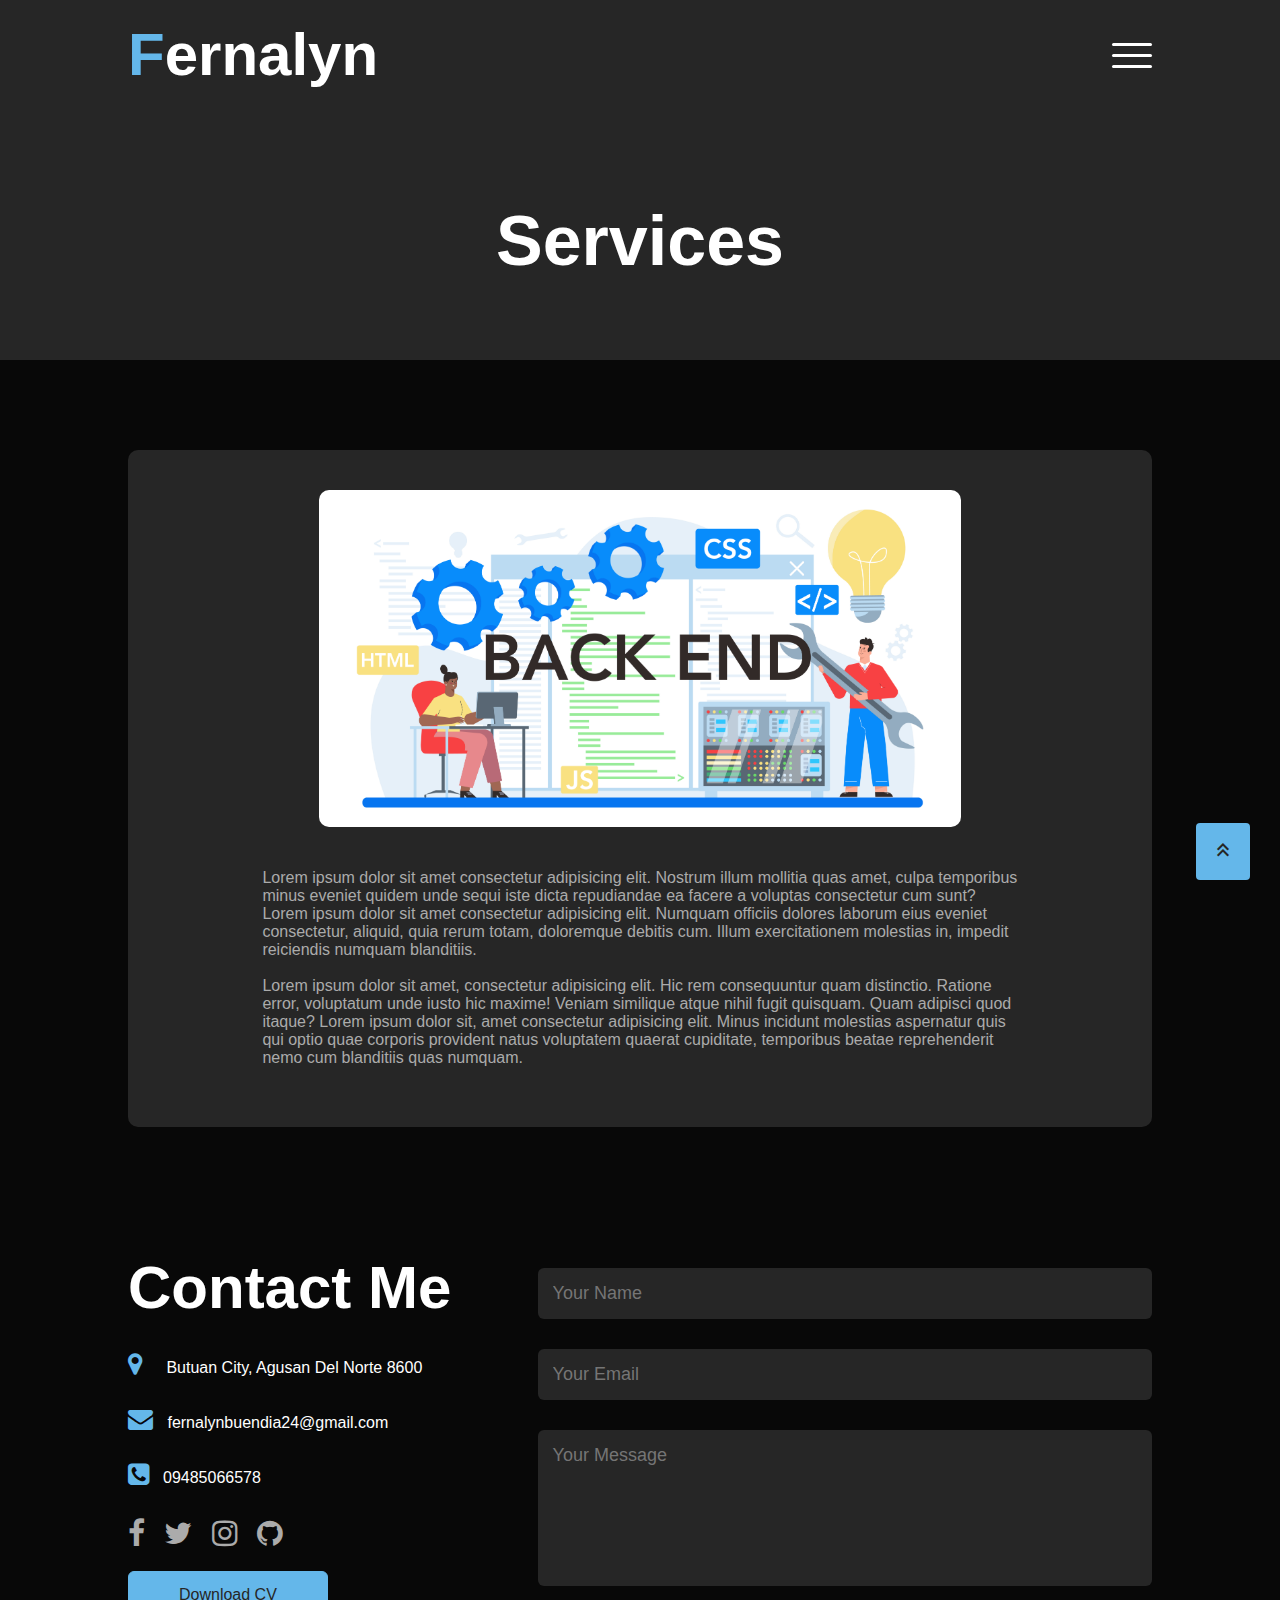
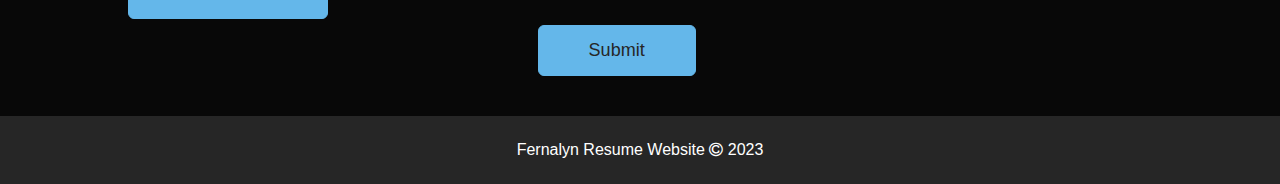
==== backend.html @ 56ea5f72 "Add files via upload" ====
<!DOCTYPE html>
<html>
<head>
	<meta charset="utf-8">
	<meta name="viewport" content="width=device-width, initial-scale=1">
	<title>Fernalyn Resume</title>
	<link rel="stylesheet" type="text/css" href="style.css">
	<link rel="stylesheet" href="servicestyle.css">
	<link rel="stylesheet" href="path/to/font-awesome/css/font-awesome.min.css">
	<link rel="stylesheet" href="https://cdnjs.cloudflare.com/ajax/libs/font-awesome/4.7.0/css/font-awesome.min.css">
	<link rel="stylesheet" href="https://fonts.googleapis.com/icon?family=Material+Icons">
	<link rel="stylesheet" href="https://fonts.googleapis.com/css2?family=Material+Symbols+Outlined:opsz,wght,FILL,GRAD@48,700,1,200" />
	<link rel="stylesheet" href="https://fonts.googleapis.com/css2?family=Material+Symbols+Outlined:opsz,wght,FILL,GRAD@20..48,100..700,0..1,-50..200" />
	
</head>
<body>
	<!-- header -->
	<div class="service-header" id="service-header">
		<div class="container">
			<div class="sidebar-icon">
				<div class="bar1"></div>
				<div class="bar2"></div>
				<div class="bar3"></div>
			</div><!-- end sidebar-icon -->

			<div class="logo">
				<h1><span>F</span>ernalyn</h1>
			</div><!-- end logo -->
			
			<div class="sidebar">
				<nav>	
					<ul class="breadcrumb">
						<li><a href="index.html#header">Home</a></li>	
						<li><a href="backend.html">Back End Developer</a></li>
					</ul>
				</nav><!-- end nav -->
				
				<div class="social-icons social-navbar">
					<a href="https://facebook.com/fernalynmaebuendia24/"><i class="fa fa-facebook" aria-hidden="true"></i></a>
					<a href="https://twitter.com/BuendiaFernalyn"><i class="fa fa-twitter" aria-hidden="true"></i></a>
					<a href="https://instagram.com/fernalynmaebuendia/"><i class="fa fa-instagram" aria-hidden="true"></i></a>
					<a href="https://github.com/fernalynmaebuendia/"><i class="fa fa-github" aria-hidden="true"></i></a>
				</div><!-- end sidebar social icons -->
			</div><!-- end sidebar -->  
		</div><!-- end container -->

		<div class="service-header-text">
            <h1>Services</h2>
		</div><!-- end header-text -->
	</div><!-- end header -->

	<div class="frontend-service-content">
		<div class="container">
			<div class="frontend-service-list">
				<img src="images/backend_text_1.jpg" alt=""><br><br>
				<p>Lorem ipsum dolor sit amet consectetur adipisicing elit. Nostrum illum mollitia quas amet, culpa temporibus minus eveniet quidem unde sequi iste dicta repudiandae ea facere a voluptas consectetur cum sunt? Lorem ipsum dolor sit amet consectetur adipisicing elit. Numquam officiis dolores laborum eius eveniet consectetur, aliquid, quia rerum totam, doloremque debitis cum. Illum exercitationem molestias in, impedit reiciendis numquam blanditiis. 
				<br><br>
				Lorem ipsum dolor sit amet, consectetur adipisicing elit. Hic rem consequuntur quam distinctio. Ratione error, voluptatum unde iusto hic maxime! Veniam similique atque nihil fugit quisquam. Quam adipisci quod itaque? Lorem ipsum dolor sit, amet consectetur adipisicing elit. Minus incidunt molestias aspernatur quis qui optio quae corporis provident natus voluptatem quaerat cupiditate, temporibus beatae reprehenderit nemo cum blanditiis quas numquam.</p>
			</div><!-- end frontend-service-list --> <br><br>
		</div><!-- end container -->
	</div><!-- end frontend-service-content -->

	<!-- contact -->
	<div id="contact">
		<div class="container">
			<div class="row">
				<div class="contact-col-1">
					<h1 class="sub-title">Contact Me</h1>
					<p><i class="fa fa-map-marker" style="margin-right: 20px;" aria-hidden="true"></i> Butuan City, Agusan Del Norte 8600</p>
					<p><i class="fa fa-envelope" style="margin-right: 10px;" aria-hidden="true"></i> fernalynbuendia24@gmail.com</p>
					<p><i class="fa fa-phone-square" style="margin-right: 14px;" aria-hidden="true"></i>09485066578</p>
					<div class="social-icons">
						<a href="https://www.facebook.com/fernalynmaebuendia24/"><i class="fa fa-facebook" aria-hidden="true"></i></a>
						<a href="https://twitter.com/BuendiaFernalyn"><i class="fa fa-twitter" aria-hidden="true"></i></a>
						<a href="https://www.instagram.com/fernalynmaebuendia/"><i class="fa fa-instagram" aria-hidden="true"></i></a>
						<a href="https://github.com/fernalynmaebuendia/"><i class="fa fa-github" aria-hidden="true"></i></a>
					</div>
					<a href="images/Fernalyn Mae Buendia - B (1).pdf" download class="btn btn2">Download CV</a>
				</div><!-- end contact-col-1 -->

				<div class="contact-col-2">
					<form name="submit-to-google-sheet">
						<input type="text" name="Name" placeholder="Your Name" required>
						<input type="text" name="Email" placeholder="Your Email" required>
						<textarea name="Message" rows="6" placeholder="Your Message" required></textarea>
						<button type="submit" class="btn btn2">Submit</button>
					</form>
					<span id="msg"></span> <!-- msg alert -->
				</div><!-- end contact-col-2 -->
			</div><!-- end row -->
		</div><!-- end container -->

		<!-- footer -->
		<footer class="footer">
			<p>Fernalyn Resume Website <i class="fa fa-copyright" aria-hidden="true"></i> 2023</p>
		</footer><!-- end footer -->
	</div><!-- end contact -->

	<!-- top-arbutton -->
	<div id="arrow-up-button">
		<button onclick="topFunction()" class="top-button"><span class="material-symbols-outlined">keyboard_double_arrow_up</span></button>
	</div><!-- end top-button -->

	<script src="myscript.js"></script>
	<script src="submitform.js"></script>
</body>
</html>
---- style.css ----
:root {
	--main-color: #64b7ea;
	--second-color: rgb(61, 118, 153);
	--third-color: #4280A6;
	--fourth-color: #244559;
}

* {
	margin: 0;
	padding: 0;
	box-sizing: border-box;
	font-family: 'Poppins', sans-serif;
}

html {
	scroll-behavior: smooth;
}

body {
	background: #080808;
	color: #fff;
}

ul {
    list-style-type: none;
	text-decoration: none;
}

.top-button {
	position: fixed;
	bottom: 20px;
	right: 30px;
	z-index: 99;
	font-size: 15px;
	border: none;
	outline: none;
	background-color: var(--main-color);
	color: #262626;
	cursor: pointer;
	padding: 15px;
	border-radius: 4px;
	transition: 0.5s;
}

.top-button:hover {
	color: #262626;
	background-color: #ababab;
}

/* header */
#header {
	width: 100%;
	height: 100vh;
	background-image: linear-gradient(rgba(0, 0, 0, 0.5), rgba(0, 0, 0, 0.5)), url(images/girlwithlaptop.jpg);
	background-repeat: no-repeat;
	background-size: cover;
	background-position: center;
}

#header .container {
	display: flex;
	padding: 10px 10% 0 10%;
}

#header .logo {
	flex-basis: 40%;
}

#header .sidebar {
    display: inline-flex;
    flex-basis: 60%;
    justify-content: flex-end;
}

#header .logo h1 {	
	font-size: 60px;
	margin: 10px 0;
}

#header .logo span {
	color: var(--main-color);
}

.sidebar {
	display: flex;
	align-items: center;
	align-content: center;
	justify-content: space-between;
	flex-wrap: wrap;
}

.social-navbar {
	display: none;
}

nav ul li {
	display: inline-flex;
	list-style: none;
	margin: 10px 30px;
}

nav ul li a {
	color: #fff;
	text-decoration: none;
	font-size: 18px;
	position: relative;
}

nav ul li a::after {
	content: '';
	width: 0;
	height: 3px;
	background: var(--main-color);
	position: absolute;
	left: 0;
	bottom: -6px;
	transition: 0.5s;
}

nav ul li a:hover::after {
	width: 100%;
}

#header .sidebar-icon {
    display: none;
}

.bar1 , .bar2 , .bar3{
    width: 40px;
    height: 3px;
    margin: 8px 0;
    background-color: #fff;
    border-radius: 50px;
    transition: 0.2s;
}

.active .bar1{
    transform: translate(0px , 11px)rotate(45deg);
}

.active .bar2{
    opacity: 0;
}

.active .bar3{
    transform: translate(0px , -11px)rotate(-45deg);
}

.header-text {
	margin-top: 20%;
	padding: 0 10%;
}

.header-text h1 {
	font-size: 70px;
}

.header-text h1 span {
	color: var(--main-color);
}

.header-text h2 {
	font-size: 30px;
	font-weight: 300;
}

.header-text p {
	font-size: 17px;
}

/* about */
#about {
	padding: 80px 0 0 0;
	color: #ababab;
}

#about .container {
	padding: 10px 10% 0 10%;
}

.row {
	display: flex;
	justify-content: space-between;
	flex-wrap: wrap;
}

.about-col-1 {
	flex-basis: 35%;
}

.about-col-1 img {
	width: 100%;
	border-radius: 15px;
}

.about-col-2 {
	flex-basis: 60%;
}

.sub-title {
	font-size: 60px;
	font-weight: 600;
	color: #fff;
}

.tab-titles {
	display: flex;
	margin: 20px 0 40px;
}

.tab-links {
	margin-right: 50px;
	font-size: 18px;
	font-weight: 500;
	cursor: pointer;
	position: relative;
}

.tab-links::after {
	content: '';
	width: 0;
	height: 3px;
	background: var(--main-color);
	position: absolute;
	left: 0;
	bottom: -8px;
	transition: 0.5s;
}

.tab-links.active-link::after {
	width: 50%;
}

.progress {
	display: grid;
	grid-template-columns: repeat(auto-fit, minmax(250px, 1fr));
}

.skill-container {
  width: 100%;
  align-items: center;
}

.skill-container h2 {
	font-size: 17px;
	padding-bottom: 15px;
}

.skill-container .progress-bar {
	background: #dadada;
	display: block;
	width: 100%;
	height: 15px;
	/* border: 1px solid rgba(0, 0, 0, 0.3); */
	border-radius: 10px;
	overflow: hidden;
	/* box-shadow: 0 1px 3px rgba(0, 0, 0, 0.12), 0 1px 2px rgba(0, 0, 0, 0.24); */
	transition: all 0.1s cubic-bezier(.25, .8, .25, 1);
	position: relative;
	overflow: hidden;
}

.skill-container .progress-bar .percentage {
	width: 0;
	height: 100%;
	position: relative;
	background: linear-gradient(135deg, rgb(0, 183, 255)0%, rgb(61, 118, 153)100%);
	transition: all 3s ease-in-out;
	top: 0;
	left: 0;
	display: block;
}

.tab-contents ul li {
	list-style: none;
	margin: 10px 0 29.5px 0px;
}

.tab-contents ul li span {
	color: var(--main-color);
}

.tab-contents {
	display: none;
}

.tab-contents.active-tab {
	display: block;
}

/* .service */
#services {
	padding: 80px 0 0 0;
}

#services .container {
	padding: 10px 10% 0 10%;
}

.service-list {
	display: grid;
	grid-template-columns: repeat(auto-fit, minmax(250px, 1fr));
	grid-gap: 40px;
	margin-top: 50px;
}

.service-list div {
	background: #262626;
	padding: 40px;
	font-weight: 300;
	border-radius: 10px;
	transition: background 0.5s, transform 0.5s;
}

.service-list div i {
	font-size: 70px;
	margin-bottom: 30px;
}

.service-list div h2 {
	font-size: 30px;
	font-weight: 500;
	margin-bottom: 15px;
}

.service-list div p {
	font-size: 14px;
}

.service-list div a {
	text-decoration: none;
	color: #fff;
	font-size: 12px;
	margin-top: 20px;
	display: inline-block;
}

.service-list div:hover {
	background: var(--third-color);
	transform: translateY(-10px);
}

/* portfolio */
#portfolio {
	padding: 80px 0 0 0;
}

#portfolio .container {
	padding: 10px 10% 0 10%;
}

.port-list {
	display: grid;
	grid-template-columns: repeat(auto-fit, minmax(250px, 1fr));
	grid-gap: 40px;
	margin-top: 50px;
}

.port {
	border-radius: 10px;
	position: relative;
	overflow: hidden;
}

.port img {
	width: 100%;
	height: 100%;
	border-radius: 10px;
	display: block;
	transition: transform 0.5s;
}

.layer {
	width: 100%;
	height: 0;
	background: linear-gradient(rgba(0,0,0,0.6), var(--third-color));
	border-radius: 10px;
	position: absolute;
	left: 0;
	bottom: 0;
	overflow: hidden;
	display: flex;
	align-items: center;
	align-content: center;
	justify-content: center;
	flex-direction: column;
	padding: 0 40px;
	text-align: center;
	transition: height 0.5s;
}

.layer h2 {
	font-size: 30px;
	font-weight: bolder;
	margin-bottom: 20px;
}

.layer p {
	font-size: 17px;
}

.layer a {
	margin-top: 30px;
	color: var(--main-color);
	text-decoration: none;
	font-size: 20px;
	line-height: 50px;
	background: #fff;
	width: 50px;
	height: 50px;
	border-radius: 50%;
	text-align: center;
}

.layer a:hover {
	color: #fff;
	background-color: var(--fourth-color);
	border: 1px solid var(--fourth-color);
}

.port:hover img {
	transform: scale(1.1);
}

.port:hover .layer {
	height: 100%;
}

/* portfolio btn */
.btn {
	display: block;
	margin: 50px auto;
	width: fit-content;
	border: 1px solid var(--main-color);
	padding: 14px 50px;
	border-radius: 6px;
	text-decoration: none;
	color: #fff;
	transition: background 0.5s;
}

/* contact btn */
.btn.btn2 {
	display: block;
	margin: 20px auto 60px auto;
	width: fit-content;
	border: 1px solid var(--main-color);
	padding: 14px 50px;
	border-radius: 6px;
	text-decoration: none;
	color: #262626;
	transition: background 0.5s;
}

/* service btn */
.btn.btn3 {
	/* display: block; */
	margin: 50px auto;
	width: fit-content;
	background: #ababab;
	border: 1px solid #ababab;
	padding: 14px 50px;
	border-radius: 6px;
	text-decoration: none;
	color: #262626;
	transition: background 0.5s;
}

.btn:hover {
	color: #262626;
	background-color: #ababab;
	border: 1px solid #ababab;
}

.btn.btn2:hover {
	color: #262626;
	background-color: #ababab;
	border: 1px solid #ababab;
}

.btn.btn3:hover {
	color: #fff;
	background-color: var(--fourth-color);
	border: 1px solid var(--fourth-color);
}

/* hobby */
#hobbies {
	padding: 80px 0 0 0;
	color: #ababab;
}

#hobbies .container {
	padding: 10px 10% 0 10%;
}

#hobbies h2 {
	font-size: 30px;
	padding-bottom: 10px;
}

#hobbies p {
	font-size: 17px;
}

/* first row */
.hobbies-col-1 {
	flex-basis: 60%;
}

.hobbies-col-1 img {
	width: 100%;
	height: auto;
	object-fit: cover;
}

.hobbies-col-1 ul {
	display: grid;	
	grid-template-columns: repeat(auto-fit, minmax(250px, auto));
	grid-auto-flow: dense;
	grid-gap: 8px;
	justify-content: center;
	align-items: start;
	margin: 0 auto;
	padding: 0
}

.hobbies-wrap {
	position: relative;
	margin: 0;
	padding: 50px 50px 50px 0px;
}

.hobbies-col-4 .hobbies-wrap {
	padding-left: 50px;
	padding-right: 0px;
}

.hobbies-wrap ul li {
	position: relative;
}

.hobbies-wrap ul li:nth-child(1) {
	grid-row: span 1;
	grid-template-columns: span 1;
}

.hobbies-wrap ul li:nth-child(2) {
	grid-row: span 1;
	grid-template-columns: span 1;
}

.hobbies-wrap ul li:nth-child(3) {
	grid-row: span 1;
	grid-template-columns: span 1;
}

.hobbies-wrap ul li:nth-child(4) {
	grid-row: span 1;
	grid-template-columns: span 1;
}

.hobbies-wrap ul li:nth-child(5) {
	grid-row: span 1;
	grid-template-columns: span 1;
}

.hobbies-wrap ul li:nth-child(6) {
	grid-row: span 1;
	grid-template-columns: span 1;
}

.hobbies-col-2 {
	flex-basis: 40%;
	padding-top: 50px;
}

/* second row */
.hobbies-col-3 {
	flex-basis: 60%;
}

.hobbies-col-3 img {
	width: 100%;
	height: auto;
	object-fit: cover;
}

.hobbies-col-3 ul {
	display: grid;	
	grid-template-columns: repeat(auto-fit, minmax(250px, auto));
	grid-auto-flow: dense;
	grid-gap: 8px;
	justify-content: center;
	align-items: start;
	margin: 0 auto;
	padding: 0
}

.hobbies-col-4 {
	flex-basis: 40%;
	padding-top: 50px;
}

/* third row */
.hobbies-col-5 {
	flex-basis: 60%;
}

.hobbies-col-5 img {
	width: 100%;
	height: auto;
	object-fit: cover;
}

.hobbies-col-5 ul {
	display: grid;	
	grid-template-columns: repeat(auto-fit, minmax(250px, auto));
	grid-auto-flow: dense;
	grid-gap: 8px;
	justify-content: center;
	align-items: start;
	margin: 0 auto;
	padding: 0
}

.hobbies-col-6 {
	flex-basis: 40%;
	padding-top: 50px;
}

/* contact */
#contact {
	padding-top: 80px
}

#contact .container {
	padding: 10px 10% 0 10%;
}

.contact-col-1 {
	flex-basis: 35%;
}

.contact-col-2 {
	flex-basis: 60%;
}

.contact-col-1 p {
	margin-top: 30px;
}

.contact-col-1 p i {
	color: var(--main-color);
	font-size: 25px;
}

.social-icons {
	margin-top: 30px;
}

.social-icons a {
	text-decoration: none;
	font-size: 30px;
	margin-right: 15px;
	color: #ababab;
	display: inline-block;
	transition: transform 0.5s;
 }

 .social-icons a:hover {
	color: var(--main-color);
	transform: translateY(-5px);
 }

.btn.btn2 {
	display: inline-block;
	background: var(--main-color);
 }

.contact-col-2 {
	width: 100%;
 }

form input, form textarea {
	width: 100%;
	border: 0;
	outline: none;
	background: #262626;
	padding: 15px;
	margin: 15px 0;
	color: #fff;
	font-size: 18px;
	border-radius: 6px;
	resize: none;
 }

form .btn2 {
	padding: 14px 60px;
	font-size: 18px;
	cursor: pointer;
}

#msg {
	color: rgb(91, 153, 91);
	margin-top: -40px;
	display: block;
}

.footer {
	width: 100%;
	text-align: center;
	padding: 25px 0;
	background: #262626;
	font-weight: 300;
	margin-top: 20px;
}

@media only screen and (max-width: 1716px) {
	.hobbies-col-1 ul {
		grid-template-columns: repeat(auto-fit, minmax(200px, auto));
	}
}

@media only screen and (max-width: 1404px) {
	.hobbies-col-1 ul {
		grid-template-columns: repeat(auto-fit, minmax(150px, auto));
	}
}

@media only screen and (max-width: 1600px) {
	.layer {
		padding: 0 25px;
	}
}

@media only screen and (max-width: 1500px) {
	.header-text {
		margin-top: 23%;
	}

	.layer {
		padding: 0 20px;
	}
	
	.layer h2 {
		font-size: 25px;
		font-weight: bolder;
	}
	
	.layer p {
		font-size: 15px;
	}
	
	.layer a {
		font-size: 19px;
	}
}

@media only screen and (max-width: 1400px) {
	.layer a {
		margin-top: 20px;
	}
}

@media only screen and (max-width: 1300px) {
	.header-text {
		margin-top: 27%;
	}

	.layer {
		padding: 0 15px;
	}
	
	.layer p {
		font-size: 14px;
	}

	.layer a {
		font-size: 16px;
		line-height: 40px;
		width: 40px;
		height: 40px;
	}
}

@media only screen and (max-width: 1280px) {
	#header .sidebar-icon {
		display: block;
	}

	#header .sidebar-icon  {
		z-index: 2;
		top: 35px;
		right: 10%;
		width: fit-content;
		height: auto;
		position: absolute;
		border-radius: 4px;
		cursor: pointer;
	}

	#header .sidebar {
		justify-content: flex-start;
	}

	.sidebar {
		display: flex;
		align-content: center;
		flex-wrap: wrap;
		flex-direction: column;
		justify-content: space-between;
		align-items: center;
		text-align: center;
		width: 100%;
		height: 100vh;
		top: 0;
		background: var(--second-color);
		position: fixed;
		text-align: center;
		z-index: 1;
		right: 0;
		opacity: 0;
		right: -100%;
		pointer-events: none;
		transition: 0.3s;
	}

	nav ul {
		padding-top: 100px;
	}

	nav ul li {
		display: block;
		text-align: center;
		margin: 50px 10px;
		display: block;
	}

	nav ul li a {
		font-size: 25px;
	}

	.active_sidebar {
		opacity: 1;
		right: 0px;
		position: fixed;
		pointer-events: fill;
	}

	.social-navbar {
		display: flex;
	}

	.social-navbar a {
		margin: 15px;
	}

	.social-navbar a:hover {
		color: #fff;
	}
}

@media only screen and (max-width: 1100px) {
	.header-text {
		margin-top: 30%;
	}

	.layer {
		padding: 0 10px;
	}

	.layer h2 {
		font-size: 20px;
		margin-bottom: 10px;
	}
	
	.layer p {
		font-size: 13px;
	}

	.layer a {
		font-size: 16px;
		margin-top: 15px;
		line-height: 40px;
		width: 40px;
		height: 40px;
	}
}


@media only screen and (max-width: 1091px) {
	.hobbies-col-1 ul {
		grid-template-columns: repeat(auto-fit, minmax(140px, auto));
	}
}

@media only screen and (max-width: 1054px) {
	.layer {
		padding: 0 20px;
	}
	
	.layer h2 {
		font-size: 25px;
		margin-bottom: 20px;
	}
	
	.layer p {
		font-size: 15px;
	}
	
	.layer a {
		margin-top: 30px;
		font-size: 20px;
		line-height: 50px;
		width: 50px;
		height: 50px;
	}
}

@media only screen and (max-width: 1029px) {
	.hobbies-col-1 ul {
		grid-template-columns: repeat(auto-fit, minmax(130px, auto));
	}
}

@media only screen and (max-width: 1000px) {
	.header-text {
		margin-top: 35%;
	}
}

@media only screen and (max-width: 966px) {
	.hobbies-col-1 ul {
    	grid-template-columns: repeat(auto-fit, minmax(120px, auto));
	}
}	

@media only screen and (max-width: 904px) {
	.hobbies-col-1 ul {
    	grid-template-columns: repeat(auto-fit, minmax(110px, auto));
	}
}

@media only screen and (max-width: 900px) {
	.header-text {
		margin-top: 40%;
	}

	.layer {
		padding: 0 20px;
	}
	
	.layer h2 {
		font-size: 25px;
		margin-bottom: 15px;
	}
	
	.layer p {
		font-size: 15px;
	}
	
	.layer a {
		margin-top: 20px;
		font-size: 16px;
		line-height: 40px;
		width: 40px;
		height: 40px;
	}

	.contact-col-2 {
		flex-basis: 55%;
	}
}

@media only screen and (max-width: 800px) {
	.header-text {
		margin-top: 45%;
	}

	.layer {
		padding: 0 10px;
	}

	.layer h2 {
		font-size: 20px;
		margin-bottom: 5px;
	}
	
	.layer p {
		font-size: 13px;
	}

	.layer a {
		font-size: 16px;
		line-height: 40px;
		width: 40px;
		height: 40px;
	}
}

@media only screen and (max-width: 768px) {
	#header .sidebar-icon {
		z-index: 2;
		top: 30px;
	}

	#header .logo h1 {
		font-size: 50px;
	}

	.header-text {
		margin-top: 50%;
	}

	.header-text h1 {
		font-size: 60px;
	}

	.about-col-1 {
		text-align: center;
	}

	.about-col-1 img {
		width: 50%;
		height: 100%;
	}
	
	.about-col-1, .about-col-2 {
		flex-basis: 100%;
	}

	.about-col-1 {
		margin-bottom: 30px;
	}

	.layer {
		font-size: 12px;
		padding: 0 20px;
	}
	
	.layer a {
		font-size: 18px;
		line-height: 40px;
		width: 40px;
		height: 40px;
	}

	.contact-col-1, .contact-col-2 {
		flex-basis: 100%;
	}
}

@media only screen and (max-width: 700px) {
	.header-text {
		margin-top: 53%;
	}

	.layer {
		padding: 0 10px;
	}
	
	.layer h2 {
		font-size: 20px;
		margin-bottom: 10px;
	}
	
	.layer p {
		font-size: 11px;
	}
	
	.layer a {
		margin-top: 15px;
		font-size: 16px;
		line-height: 35px;
		width: 35px;
		height: 35px;
	}
}

@media only screen and (max-width: 691px) {
	.layer {
		padding: 0 40px;
	}
	
	.layer h2 {
		font-size: 30px;
		margin-bottom: 20px;
	}
	
	.layer p {
		font-size: 17px;
	}
	
	.layer a {
		margin-top: 30px;
		font-size: 20px;
		line-height: 50px;
		width: 50px;
		height: 50px;
	}
}

@media only screen and (max-width: 691px) {
	.hobbies-wrap {
		padding: 50px 0px 50px 0px;
	}

	.hobbies-col-1, .hobbies-col-2 {
		flex-basis: 100%;
	}

	.hobbies-col-3, .hobbies-col-4 {
		flex-basis: 100%;
	}

	.hobbies-col-5, .hobbies-col-6 {
		flex-basis: 100%;
	}

	.hobbies-col-2 {
		padding-top: 0px;
	}

	.hobbies-col-4 {
		padding-top: 0px;
	}

	.hobbies-col-6 {
		padding-top: 0px;
	}
}

@media only screen and (max-width: 600px) {
	.header-text {
		margin-top: 60%;
	}

	.about-col-1 img {
		width: 60%;
		height: 100%;
	}
}

@media only screen and (max-width: 500px) {
	.header-text {
		margin-top: 55%;
	}

	.about-col-1 img {
		width: 70%;
		height: 100%;
	}

	.layer {
		padding: 0 20px;
	}

	.layer h2 {
		font-size: 25px;
		margin-bottom: 20px;
	}
	
	.layer p {
		font-size: 15px;
	}
	
	.layer a {
		margin-top: 30px;
		font-size: 19px;
		line-height: 50px;
		width: 50px;
		height: 50px;
	}
}

@media only screen and (max-width: 480px) {
	#header .logo h1 {
		font-size: 40px;
	}

	#header .sidebar-icon {
		z-index: 2;
		top: 25px;
	}
	
	.sub-title {
		font-size: 50px;
	}

	.about-col-2 {
		font-size: 15px;
	}

	.skill-container h2 {
		font-size: 15px;
	}

	.about-col-1 img {
		width: 75%;
		height: 100%;
	}

	.tab-links {	
		font-size: 16;
		margin-right: 20px;
	}
}

@media only screen and (max-width: 400px) {
	.header-text {
		margin-top: 65%;
	}

	.bar1, .bar2, .bar3 {
		width: 30px;
		height: 3px;
		margin: 8px 0;
	}

	.about-col-2 {
		font-size: 13px;
	}

	.skill-container h2 {
		font-size: 13px;
	}

	.tab-links {	
		margin-right: 15px;
	}

	.layer {
		padding: 0 15px;
	}

	.layer h2 {
		font-size: 20px;
		margin-bottom: 10px;
	}
	
	.layer p {
		font-size: 13px;
	}
	
	.layer a {
		margin-top: 20px;
		font-size: 19px;
		line-height: 50px;
		width: 50px;
		height: 50px;
	}

	#hobbies h2 {
		font-size: 25px;
	}

	#hobbies p {
		font-size: 15px;
	}

	.footer p {
		font-size: 15px;
	}
}

@media only screen and (max-width: 320px) {
	#header .sidebar-icon {
		z-index: 2;
		top: 20px;
	}

	nav ul li a {
		font-size: 20px;
	}
	
	.sub-title {
		font-size: 40px;
	}

	.header-text {
		margin-top: 105%;
	}

	#header .logo h1 {
		font-size: 35px;
	}

	#header h1 {
		font-size: 50px;
	}

	#header h2 {
		font-size: 25px;
	}

	#header p {
		font-size: 13px;
	}

	.row {		
		display: flex;
		justify-content: center;
		flex-wrap: wrap;
	}

	.about-col-2 {
		font-size: 13px;
	}

	.skill-container h2 {
		font-size: 13px;
	}

	.tab-links {
		font-size: 15px;	
		margin-right: 10px;
	}

	.skill-container .progress-bar {
		width: 97%;
	}

	.service-list {
		justify-content: center;
	}

	.service-list div {
		padding: 40px 25px;
	}

	.port-list {
		justify-content: center;
	}

	.layer {
		padding: 0 10px;
	}

	.layer h2 {
		font-size: 20px;
		margin-bottom: 10px;
	}
	
	.layer p {
		font-size: 12px;
	}
	
	.layer a {
		margin-top: 10px;
		font-size: 16px;
		line-height: 30px;
		width: 30px;
		height: 30px;
	}
}
---- servicestyle.css ----
:root {
	--main-color: #64b7ea;
	--second-color: rgb(61, 118, 153);
	--third-color: #4280A6;
	--fourth-color: #244559;
}

/* services main page */
#service-header {
	width: 100%;
	height: 40vh;
	background: #262626;
}

#service-header .container {
	display: flex;
	padding: 10px 10% 0 10%;
}

#service-header .logo {
	flex-basis: 40%;
}

#service-header .sidebar {
    display: inline-flex;
    flex-basis: 60%;
    justify-content: flex-end;
}

#service-header .logo h1 {	
	font-size: 60px;
	margin: 10px 0;
}

#service-header .logo span {
	color: var(--main-color);
}

.sidebar {
	display: flex;
	align-items: center;
	align-content: center;
	justify-content: space-between;
	flex-wrap: wrap;
}

#service-header .social-navbar {
	display: none;
}

#service-header nav ul li {
	display: inline-flex;
	list-style: none;
	margin: 10px 30px;
}

#service-header nav ul li a {
	color: #fff;
	text-decoration: none;
	font-size: 18px;
	position: relative;
}

#service-header nav ul li a::after {
	content: '';
	width: 0;
	height: 3px;
	background: var(--main-color);
	position: absolute;
	left: 0;
	bottom: -6px;
	transition: 0.5s;
}

#service-header nav ul li a:hover::after {
	width: 100%;
}

ul.breadcrumb {
    padding: 10px 16px;
    list-style: none;
    background-color: #343333;
}

ul.breadcrumb li {
    display: inline-flex;
    font-size: 18px;
}

ul.breadcrumb li+li:before {
    color: #fff;
    content: "/\00a0";
    padding-right: 50px;
}

#service-header .sidebar-icon {
    display: none;
}

#service-header .bar1 , .bar2 , .bar3{
    width: 40px;
    height: 3px;
    margin: 8px 0;
    background-color: #fff;
    border-radius: 50px;
    transition: 0.2s;
}

#service-header .active .bar1{
    transform: translate(0px , 11px)rotate(45deg);
}

#service-header .active .bar2{
    opacity: 0;
}

#service-header .active .bar3{
    transform: translate(0px , -11px)rotate(-45deg);
}

#service-header .service-header-text {
    text-align: center;
	margin-top: 5%;
	padding: 0 10%;
}

#service-header .service-header-text h1 {
	font-size: 70px;
}

#service-header .service-header-text h1 span {
	color: var(--main-color);
}

#service-header .service-header-text h2 {
	font-size: 30px;
	font-weight: 300;
}

#service-header .service-header-text p {
	font-size: 17px;
}

/* frontend backend mobile */
.frontend-service-content {
	padding: 80px 0 0 0;
	color: #ababab;
}

.frontend-service-content .container {
    text-align: center;
	padding: 10px 10% 0 10%;
}

.frontend-service-list {
    background: #262626;
	padding: 40px;
    border-radius: 10px;
}

.frontend-service-list img {
    width: 50%;
    height: 100%;
    border-radius: 10px;
}

.frontend-service-list p {
    text-align: left;
	font-weight: 300;
    padding: 20px 10%;
}

@media only screen and (max-width: 1800px) {
	#service-header .service-header-text {
		margin-top: 6%;
	}

	.frontend-service-list img {
		width: 53%;
		height: 100%;
		border-radius: 10px;
	}
}

@media only screen and (max-width: 1700px) {
	.frontend-service-list img {
		width: 56%;
		height: 100%;
		border-radius: 10px;
	}
}

@media only screen and (max-width: 1600px) {
	#service-header .service-header-text {
		margin-top: 7%;
	}

	.frontend-service-list img {
		width: 59%;
		height: 100%;
		border-radius: 10px;
	}
}

@media only screen and (max-width: 1500px) {
	.frontend-service-list img {
		width: 62%;
		height: 100%;
		border-radius: 10px;
	}
}

@media only screen and (max-width: 1400px) {
	#service-header .service-header-text {
		margin-top: 8%;
	}

	.frontend-service-list img {
		width: 65%;
		height: 100%;
		border-radius: 10px;
	}
}

@media only screen and (max-width: 1300px) {
	.frontend-service-list img {
		width: 68%;
		height: 100%;
		border-radius: 10px;
	}
}

@media only screen and (max-width: 1280px) {
	#service-header .sidebar-icon {
		display: block;
	}

	#service-header .sidebar-icon  {
		z-index: 2;
		top: 35px;
		right: 10%;
		width: fit-content;
		height: auto;
		position: absolute;
		border-radius: 4px;
		cursor: pointer;
	}

	#service-header .sidebar {
		justify-content: flex-start;
	}

	.sidebar {
		display: flex;
		align-content: center;
		flex-wrap: wrap;
		flex-direction: column;
		justify-content: space-between;
		align-items: center;
		text-align: center;
		width: 100%;
		height: 100vh;
		top: 0;
		background: var(--second-color);
		position: fixed;
		text-align: center;
		z-index: 1;
		right: 0;
		opacity: 0;
		right: -100%;
		pointer-events: none;
		transition: 0.3s;
	}

	#service-header nav ul {
		padding-top: 100px;
	}

	#service-header nav ul li {
		display: block;
		text-align: center;
		margin: 50px 10px;
		display: block;
	}

	#service-header nav ul li a {
		font-size: 25px;
	}

	.active_sidebar {
		opacity: 1;
		right: 0px;
		position: fixed;
		pointer-events: fill;
	}

	#service-header .social-navbar {
		display: flex;
	}

	#service-header .social-navbar a {
		margin: 15px;
	}

	#service-header .social-navbar a:hover {
		color: #fff;
	}

    ul.breadcrumb {
        padding: 0;
        list-style: none;
        background-color: var(--second-color);
    }
    
    ul.breadcrumb li {
        display: inline-flex;
        font-size: 18px;
    }
    
    ul.breadcrumb li+li:before {
        color: #fff;
        content: "";
        padding-right: 0;
    }
}

@media only screen and (max-width: 1200px) {
	#service-header .service-header-text {
		margin-top: 9%;
	}

	.frontend-service-list img {
		width: 71%;
		height: 100%;
		border-radius: 10px;
	}
}

@media only screen and (max-width: 1100px) {
	.frontend-service-list img {
		width: 74%;
		height: 100%;
		border-radius: 10px;
	}
}

@media only screen and (max-width: 1000px) {
	#service-header .service-header-text {
		margin-top: 10%;
	}

	.frontend-service-list img {
		width: 77%;
		height: 100%;
		border-radius: 10px;
	}
}

@media only screen and (max-width: 900px) {
	#service-header .service-header-text {
		margin-top: 11%;
	}

	.frontend-service-list img {
		width: 80%;
		height: 100%;
		border-radius: 10px;
	}
}

@media only screen and (max-width: 800px) {
	#service-header .service-header-text {
		margin-top: 12%;
	}

	.frontend-service-list img {
		width: 83%;
		height: 100%;
		border-radius: 10px;
	}
}

@media only screen and (max-width: 768px) {
	#service-header .sidebar-icon {
		z-index: 2;
		top: 30px;
	}

	#service-header .logo h1 {
		font-size: 50px;
	}
}

@media only screen and (max-width: 700px) {
	#service-header .service-header-text {
		margin-top: 13%;
	}

	.frontend-service-list img {
		width: 86%;
		height: 100%;
		border-radius: 10px;
	}
}

@media only screen and (max-width: 600px) {
	#service-header .service-header-text {
		margin-top: 18%;
	}

	.frontend-service-list {
		padding: 40px 20px;
	}

	.frontend-service-list img {
		width: 89%;
		height: 100%;
		border-radius: 10px;
	}
}

@media only screen and (max-width: 500px) {
	#service-header .service-header-text {
		margin-top: 20%;
	}

	.frontend-service-list img {
		width: 92%;
		height: 100%;
		border-radius: 10px;
	}

	.frontend-service-list p {
		padding: 20px 5%;
	}
}

@media only screen and (max-width: 480px) {
	#service-header .logo h1 {
		font-size: 40px;
	}

    #service-header .service-header-text h1 {
		font-size: 55px;
	}

	#service-header .sidebar-icon {
		z-index: 2;
		top: 25px;
	}
}

@media only screen and (max-width: 400px) {
	#service-header .service-header-text {
		margin-top: 28%;
	}

	.frontend-service-list img {
		width: 95%;
		height: 100%;
		border-radius: 10px;
	}
}

@media only screen and (max-width: 320px) {
	#service-header .sidebar-icon {
		z-index: 2;
		top: 20px;
	}

    #service-header .service-header-text {
		margin-top: 30%;
	}

	#service-header nav ul li a {
		font-size: 20px;
	}
	
	.sub-title {
		font-size: 40px;
	}

	#service-header .logo h1 {
		font-size: 35px;
	}

    #service-header .service-header-text h1 {
		font-size: 50px;
	}

	.frontend-service-list img {
		width: 100%;
		height: 100%;
		border-radius: 10px;
	}

	.frontend-service-list p {
		padding: 20px 0;
	}
}
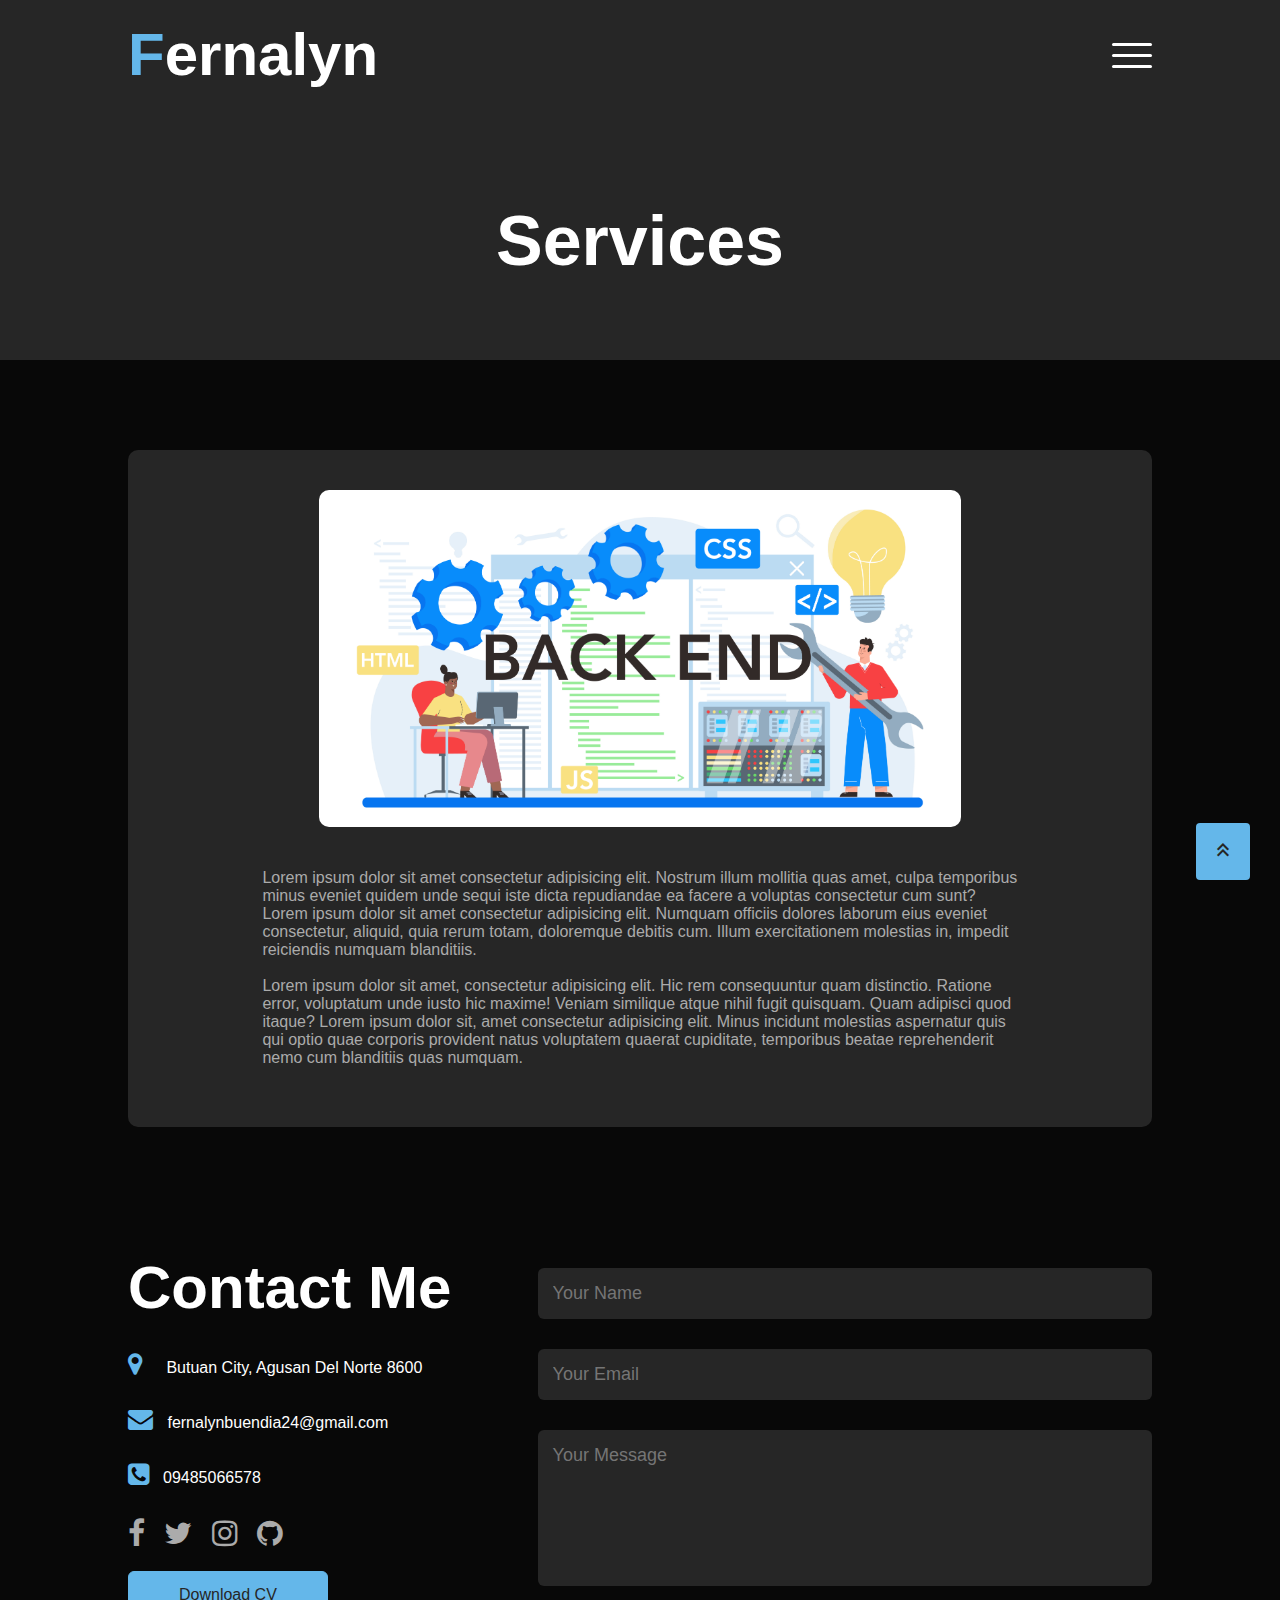
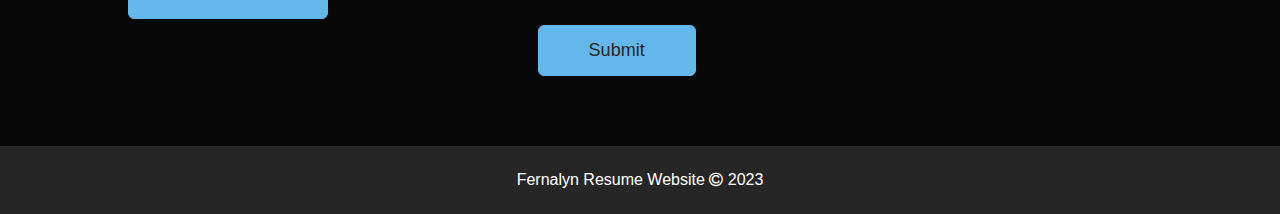
==== commit 9e264137: "Add files via upload" ====
--- a/backend.html
+++ b/backend.html
@@ -1,11 +1,11 @@
 <!DOCTYPE html>
-<html>
+<html lang="en">
 <head>
 	<meta charset="utf-8">
 	<meta name="viewport" content="width=device-width, initial-scale=1">
 	<title>Fernalyn Resume</title>
-	<link rel="stylesheet" type="text/css" href="style.css">
-	<link rel="stylesheet" href="servicestyle.css">
+	<link rel="stylesheet" type="text/css" href="asset/css/style.css">
+	<link rel="stylesheet" href="asset/css/servicestyle.css">
 	<link rel="stylesheet" href="path/to/font-awesome/css/font-awesome.min.css">
 	<link rel="stylesheet" href="https://cdnjs.cloudflare.com/ajax/libs/font-awesome/4.7.0/css/font-awesome.min.css">
 	<link rel="stylesheet" href="https://fonts.googleapis.com/icon?family=Material+Icons">
@@ -36,10 +36,10 @@
 				</nav><!-- end nav -->
 				
 				<div class="social-icons social-navbar">
-					<a href="https://facebook.com/fernalynmaebuendia24/"><i class="fa fa-facebook" aria-hidden="true"></i></a>
-					<a href="https://twitter.com/BuendiaFernalyn"><i class="fa fa-twitter" aria-hidden="true"></i></a>
-					<a href="https://instagram.com/fernalynmaebuendia/"><i class="fa fa-instagram" aria-hidden="true"></i></a>
-					<a href="https://github.com/fernalynmaebuendia/"><i class="fa fa-github" aria-hidden="true"></i></a>
+					<a href="https://facebook.com/fernalynmaebuendia24/" target="_blank"><i class="fa fa-facebook" aria-hidden="true"></i></a>
+					<a href="https://twitter.com/BuendiaFernalyn" target="_blank"><i class="fa fa-twitter" aria-hidden="true"></i></a>
+					<a href="https://instagram.com/fernalynmaebuendia/" target="_blank"><i class="fa fa-instagram" aria-hidden="true"></i></a>
+					<a href="https://github.com/fernalynmaebuendia/" target="_blank"><i class="fa fa-github" aria-hidden="true"></i></a>
 				</div><!-- end sidebar social icons -->
 			</div><!-- end sidebar -->  
 		</div><!-- end container -->
@@ -52,7 +52,7 @@
 	<div class="frontend-service-content">
 		<div class="container">
 			<div class="frontend-service-list">
-				<img src="images/backend_text_1.jpg" alt=""><br><br>
+				<img src="img/backend_text_1.jpg" alt=""><br><br>
 				<p>Lorem ipsum dolor sit amet consectetur adipisicing elit. Nostrum illum mollitia quas amet, culpa temporibus minus eveniet quidem unde sequi iste dicta repudiandae ea facere a voluptas consectetur cum sunt? Lorem ipsum dolor sit amet consectetur adipisicing elit. Numquam officiis dolores laborum eius eveniet consectetur, aliquid, quia rerum totam, doloremque debitis cum. Illum exercitationem molestias in, impedit reiciendis numquam blanditiis. 
 				<br><br>
 				Lorem ipsum dolor sit amet, consectetur adipisicing elit. Hic rem consequuntur quam distinctio. Ratione error, voluptatum unde iusto hic maxime! Veniam similique atque nihil fugit quisquam. Quam adipisci quod itaque? Lorem ipsum dolor sit, amet consectetur adipisicing elit. Minus incidunt molestias aspernatur quis qui optio quae corporis provident natus voluptatem quaerat cupiditate, temporibus beatae reprehenderit nemo cum blanditiis quas numquam.</p>
@@ -70,20 +70,26 @@
 					<p><i class="fa fa-envelope" style="margin-right: 10px;" aria-hidden="true"></i> fernalynbuendia24@gmail.com</p>
 					<p><i class="fa fa-phone-square" style="margin-right: 14px;" aria-hidden="true"></i>09485066578</p>
 					<div class="social-icons">
-						<a href="https://www.facebook.com/fernalynmaebuendia24/"><i class="fa fa-facebook" aria-hidden="true"></i></a>
-						<a href="https://twitter.com/BuendiaFernalyn"><i class="fa fa-twitter" aria-hidden="true"></i></a>
-						<a href="https://www.instagram.com/fernalynmaebuendia/"><i class="fa fa-instagram" aria-hidden="true"></i></a>
-						<a href="https://github.com/fernalynmaebuendia/"><i class="fa fa-github" aria-hidden="true"></i></a>
+						<a href="https://www.facebook.com/fernalynmaebuendia24/" target="_blank"><i class="fa fa-facebook" aria-hidden="true"></i></a>
+						<a href="https://twitter.com/BuendiaFernalyn" target="_blank"><i class="fa fa-twitter" aria-hidden="true"></i></a>
+						<a href="https://www.instagram.com/fernalynmaebuendia/" target="_blank"><i class="fa fa-instagram" aria-hidden="true"></i></a>
+						<a href="https://github.com/fernalynmaebuendia/" target="_blank"><i class="fa fa-github" aria-hidden="true"></i></a>
 					</div>
-					<a href="images/Fernalyn Mae Buendia - B (1).pdf" download class="btn btn2">Download CV</a>
+					<a href="img/Fernalyn Mae Buendia - B (1).pdf" download class="btn btn2">Download CV</a>
 				</div><!-- end contact-col-1 -->
 
 				<div class="contact-col-2">
 					<form name="submit-to-google-sheet">
-						<input type="text" name="Name" placeholder="Your Name" required>
-						<input type="text" name="Email" placeholder="Your Email" required>
-						<textarea name="Message" rows="6" placeholder="Your Message" required></textarea>
-						<button type="submit" class="btn btn2">Submit</button>
+						<input type="text" name="Name" placeholder="Your Name">
+						<span class="errorMsg" id="nameErrorMsg"></span>
+
+						<input type="text" name="Email" placeholder="Your Email">
+						<span class="errorMsg" id="emailErrorMsg"></span>
+
+						<textarea name="Message" rows="6" placeholder="Your Message"></textarea>
+						<span class="errorMsg" id="messageErrorMsg"></span>
+
+						<button type="submit" class="btn btn2" id="submit-button">Submit</button>
 					</form>
 					<span id="msg"></span> <!-- msg alert -->
 				</div><!-- end contact-col-2 -->
@@ -101,7 +107,7 @@
 		<button onclick="topFunction()" class="top-button"><span class="material-symbols-outlined">keyboard_double_arrow_up</span></button>
 	</div><!-- end top-button -->
 
-	<script src="myscript.js"></script>
-	<script src="submitform.js"></script>
+	<script src="asset/js/myscript.js"></script>
+	<script src="asset/js/submitform.js"></script>
 </body>
 </html>--- a/asset/css/style.css
+++ b/asset/css/style.css
@@ -0,0 +1,1361 @@
+:root {
+	--main-color: #64b7ea;
+	--second-color: rgb(61, 118, 153);
+	--third-color: #4280A6;
+	--fourth-color: #244559;
+}
+
+* {
+	margin: 0;
+	padding: 0;
+	box-sizing: border-box;
+	font-family: 'Poppins', sans-serif;
+}
+
+html {
+	scroll-behavior: smooth;
+}
+
+body {
+	background: #080808;
+	color: #fff;
+}
+
+ul {
+    list-style-type: none;
+	text-decoration: none;
+}
+
+.top-button {
+	position: fixed;
+	bottom: 20px;
+	right: 30px;
+	z-index: 99;
+	font-size: 15px;
+	border: none;
+	outline: none;
+	background-color: var(--main-color);
+	color: #262626;
+	cursor: pointer;
+	padding: 15px;
+	border-radius: 4px;
+	transition: 0.5s;
+}
+
+.top-button:hover {
+	color: #262626;
+	background-color: #ababab;
+}
+
+/* header */
+#header {
+	width: 100%;
+	height: 100vh;
+	background-image: linear-gradient(rgba(0, 0, 0, 0.5), rgba(0, 0, 0, 0.5)), url('../../img/girlwithlaptop.jpg');
+	background-repeat: no-repeat;
+	background-size: cover;
+	background-position: center;
+}
+
+#header .container {
+	display: flex;
+	padding: 10px 10% 0 10%;
+}
+
+#header .logo {
+	flex-basis: 40%;
+}
+
+#header .sidebar {
+    display: inline-flex;
+    flex-basis: 60%;
+    justify-content: flex-end;
+}
+
+#header .logo h1 {	
+	font-size: 60px;
+	margin: 10px 0;
+}
+
+#header .logo span {
+	color: var(--main-color);
+}
+
+.sidebar {
+	display: flex;
+	align-items: center;
+	align-content: center;
+	justify-content: space-between;
+	flex-wrap: wrap;
+}
+
+.social-navbar {
+	display: none;
+}
+
+nav ul li {
+	display: inline-flex;
+	list-style: none;
+	margin: 10px 30px;
+}
+
+nav ul li a {
+	color: #fff;
+	text-decoration: none;
+	font-size: 18px;
+	position: relative;
+}
+
+nav ul li a::after {
+	content: '';
+	width: 0;
+	height: 3px;
+	background: var(--main-color);
+	position: absolute;
+	left: 0;
+	bottom: -6px;
+	transition: 0.5s;
+}
+
+nav ul li a:hover::after {
+	width: 100%;
+}
+
+#header .sidebar-icon {
+    display: none;
+}
+
+.bar1 , .bar2 , .bar3{
+    width: 40px;
+    height: 3px;
+    margin: 8px 0;
+    background-color: #fff;
+    border-radius: 50px;
+    transition: 0.2s;
+}
+
+.active .bar1{
+    transform: translate(0px , 11px)rotate(45deg);
+}
+
+.active .bar2{
+    opacity: 0;
+}
+
+.active .bar3{
+    transform: translate(0px , -11px)rotate(-45deg);
+}
+
+.header-text {
+	margin-top: 20%;
+	padding: 0 10%;
+}
+
+.header-text h1 {
+	font-size: 70px;
+}
+
+.header-text h1 span {
+	color: var(--main-color);
+}
+
+.header-text h2 {
+	font-size: 30px;
+	font-weight: 300;
+}
+
+.header-text p {
+	font-size: 17px;
+}
+
+/* about */
+#about {
+	padding: 80px 0 0 0;
+	color: #ababab;
+}
+
+#about .container {
+	padding: 10px 10% 0 10%;
+}
+
+.row {
+	display: flex;
+	justify-content: space-between;
+	flex-wrap: wrap;
+}
+
+.about-col-1 {
+	flex-basis: 35%;
+}
+
+.about-col-1 img {
+	width: 100%;
+	border-radius: 15px;
+}
+
+.about-col-2 {
+	flex-basis: 60%;
+}
+
+.sub-title {
+	font-size: 60px;
+	font-weight: 600;
+	color: #fff;
+}
+
+.tab-titles {
+	display: flex;
+	margin: 20px 0 40px;
+}
+
+.tab-links {
+	margin-right: 50px;
+	font-size: 18px;
+	font-weight: 500;
+	cursor: pointer;
+	position: relative;
+}
+
+.tab-links::after {
+	content: '';
+	width: 0;
+	height: 3px;
+	background: var(--main-color);
+	position: absolute;
+	left: 0;
+	bottom: -8px;
+	transition: 0.5s;
+}
+
+.tab-links.active-link::after {
+	width: 50%;
+}
+
+.progress {
+	display: grid;
+	grid-template-columns: repeat(auto-fit, minmax(250px, 1fr));
+}
+
+.skill-container {
+  width: 100%;
+  align-items: center;
+}
+
+.skill-container h2 {
+	font-size: 17px;
+	padding-bottom: 15px;
+}
+
+.skill-container .progress-bar {
+	background: #dadada;
+	display: block;
+	width: 100%;
+	height: 15px;
+	/* border: 1px solid rgba(0, 0, 0, 0.3); */
+	border-radius: 10px;
+	overflow: hidden;
+	/* box-shadow: 0 1px 3px rgba(0, 0, 0, 0.12), 0 1px 2px rgba(0, 0, 0, 0.24); */
+	transition: all 0.1s cubic-bezier(.25, .8, .25, 1);
+	position: relative;
+	overflow: hidden;
+}
+
+.skill-container .progress-bar .percentage {
+	width: 0;
+	height: 100%;
+	position: relative;
+	background: linear-gradient(135deg, rgb(0, 183, 255)0%, rgb(61, 118, 153)100%);
+	transition: all 3s ease-in-out;
+	top: 0;
+	left: 0;
+	display: block;
+}
+
+.tab-contents ul li {
+	list-style: none;
+	margin: 10px 0 29.5px 0px;
+}
+
+.tab-contents ul li span {
+	color: var(--main-color);
+}
+
+.tab-contents {
+	display: none;
+}
+
+.tab-contents.active-tab {
+	display: block;
+}
+
+/* .service */
+#services {
+	padding: 80px 0 0 0;
+}
+
+#services .container {
+	padding: 10px 10% 0 10%;
+}
+
+.service-list {
+	display: grid;
+	grid-template-columns: repeat(auto-fit, minmax(250px, 1fr));
+	grid-gap: 40px;
+	margin-top: 50px;
+}
+
+.service-list div {
+	background: #262626;
+	padding: 40px;
+	font-weight: 300;
+	border-radius: 10px;
+	transition: background 0.5s, transform 0.5s;
+}
+
+.service-list div i {
+	font-size: 70px;
+	margin-bottom: 30px;
+}
+
+.service-list div h2 {
+	font-size: 30px;
+	font-weight: 500;
+	margin-bottom: 15px;
+}
+
+.service-list div p {
+	font-size: 14px;
+}
+
+.service-list div a {
+	text-decoration: none;
+	color: #fff;
+	font-size: 12px;
+	margin-top: 20px;
+	display: inline-block;
+}
+
+.service-list div:hover {
+	background: var(--third-color);
+	transform: translateY(-10px);
+}
+
+/* portfolio */
+#portfolio {
+	padding: 80px 0 0 0;
+}
+
+#portfolio .container {
+	padding: 10px 10% 0 10%;
+}
+
+.port-list {
+	display: grid;
+	grid-template-columns: repeat(auto-fit, minmax(250px, 1fr));
+	grid-gap: 40px;
+	margin-top: 50px;
+}
+
+.port {
+	border-radius: 10px;
+	position: relative;
+	overflow: hidden;
+}
+
+.port img {
+	width: 100%;
+	height: 100%;
+	border-radius: 10px;
+	display: block;
+	transition: transform 0.5s;
+}
+
+.layer {
+	width: 100%;
+	height: 0;
+	background: linear-gradient(rgba(0,0,0,0.8), var(--third-color));
+	border-radius: 10px;
+	position: absolute;
+	left: 0;
+	bottom: 0;
+	overflow: hidden;
+	display: flex;
+	align-items: center;
+	align-content: center;
+	justify-content: center;
+	flex-direction: column;
+	padding: 0 40px;
+	text-align: center;
+	transition: height 0.5s;
+}
+
+.layer h2 {
+	font-size: 30px;
+	font-weight: bolder;
+	margin-bottom: 20px;
+}
+
+.layer p {
+	font-size: 17px;
+}
+
+.layer a {
+	margin-top: 30px;
+	color: var(--main-color);
+	text-decoration: none;
+	font-size: 20px;
+	line-height: 50px;
+	background: #fff;
+	width: 50px;
+	height: 50px;
+	border-radius: 50%;
+	text-align: center;
+}
+
+.layer a:hover {
+	color: #fff;
+	background-color: var(--fourth-color);
+	border: 1px solid var(--fourth-color);
+}
+
+.port:hover img {
+	transform: scale(1.1);
+}
+
+.port:hover .layer {
+	height: 100%;
+}
+
+/* portfolio btn */
+.btn {
+	display: block;
+	margin: 50px auto;
+	width: fit-content;
+	border: 1px solid var(--main-color);
+	padding: 14px 50px;
+	border-radius: 6px;
+	text-decoration: none;
+	color: #fff;
+	transition: background 0.5s;
+}
+
+/* contact btn */
+.btn.btn2 {
+	display: block;
+	margin: 20px auto 60px auto;
+	width: fit-content;
+	border: 1px solid var(--main-color);
+	padding: 14px 50px;
+	border-radius: 6px;
+	text-decoration: none;
+	color: #262626;
+	transition: background 0.5s;
+}
+
+/* service btn */
+.btn.btn3 {
+	/* display: block; */
+	margin: 50px auto;
+	width: fit-content;
+	background: #ababab;
+	border: 1px solid #ababab;
+	padding: 14px 50px;
+	border-radius: 6px;
+	text-decoration: none;
+	color: #262626;
+	transition: background 0.5s;
+}
+
+.btn:hover {
+	color: #262626;
+	background-color: #ababab;
+	border: 1px solid #ababab;
+}
+
+.btn.btn2:hover {
+	color: #262626;
+	background-color: #ababab;
+	border: 1px solid #ababab;
+}
+
+.btn.btn3:hover {
+	color: #fff;
+	background-color: var(--fourth-color);
+	border: 1px solid var(--fourth-color);
+}
+
+/* hobby */
+#hobbies {
+	padding: 80px 0 0 0;
+	color: #ababab;
+}
+
+#hobbies .container {
+	padding: 10px 10% 0 10%;
+}
+
+#hobbies h2 {
+	font-size: 30px;
+	padding-bottom: 10px;
+}
+
+#hobbies p {
+	font-size: 17px;
+}
+
+/* first row */
+.hobbies-col-1 {
+	flex-basis: 60%;
+}
+
+.hobbies-col-1 img {
+	width: 100%;
+	height: auto;
+	object-fit: cover;
+}
+
+.hobbies-col-1 ul {
+	display: grid;	
+	grid-template-columns: repeat(auto-fit, minmax(250px, auto));
+	grid-auto-flow: dense;
+	grid-gap: 8px;
+	justify-content: center;
+	align-items: start;
+	margin: 0 auto;
+	padding: 0
+}
+
+.hobbies-wrap {
+	position: relative;
+	margin: 0;
+	padding: 50px 50px 50px 0px;
+}
+
+.hobbies-col-4 .hobbies-wrap {
+	padding-left: 50px;
+	padding-right: 0px;
+}
+
+.hobbies-wrap ul li {
+	position: relative;
+}
+
+.hobbies-wrap ul li:nth-child(1) {
+	grid-row: span 1;
+	grid-template-columns: span 1;
+}
+
+.hobbies-wrap ul li:nth-child(2) {
+	grid-row: span 1;
+	grid-template-columns: span 1;
+}
+
+.hobbies-wrap ul li:nth-child(3) {
+	grid-row: span 1;
+	grid-template-columns: span 1;
+}
+
+.hobbies-wrap ul li:nth-child(4) {
+	grid-row: span 1;
+	grid-template-columns: span 1;
+}
+
+.hobbies-wrap ul li:nth-child(5) {
+	grid-row: span 1;
+	grid-template-columns: span 1;
+}
+
+.hobbies-wrap ul li:nth-child(6) {
+	grid-row: span 1;
+	grid-template-columns: span 1;
+}
+
+.hobbies-col-2 {
+	flex-basis: 40%;
+	padding-top: 50px;
+}
+
+/* second row */
+.hobbies-col-3 {
+	flex-basis: 60%;
+}
+
+.hobbies-col-3 img {
+	width: 100%;
+	height: auto;
+	object-fit: cover;
+}
+
+.hobbies-col-3 ul {
+	display: grid;	
+	grid-template-columns: repeat(auto-fit, minmax(250px, auto));
+	grid-auto-flow: dense;
+	grid-gap: 8px;
+	justify-content: center;
+	align-items: start;
+	margin: 0 auto;
+	padding: 0
+}
+
+.hobbies-col-4 {
+	flex-basis: 40%;
+	padding-top: 50px;
+}
+
+/* third row */
+.hobbies-col-5 {
+	flex-basis: 60%;
+}
+
+.hobbies-col-5 img {
+	width: 100%;
+	height: auto;
+	object-fit: cover;
+}
+
+.hobbies-col-5 ul {
+	display: grid;	
+	grid-template-columns: repeat(auto-fit, minmax(250px, auto));
+	grid-auto-flow: dense;
+	grid-gap: 8px;
+	justify-content: center;
+	align-items: start;
+	margin: 0 auto;
+	padding: 0
+}
+
+.hobbies-col-6 {
+	flex-basis: 40%;
+	padding-top: 50px;
+}
+
+/* contact */
+#contact {
+	padding-top: 80px
+}
+
+#contact .container {
+	padding: 10px 10% 0 10%;
+}
+
+.contact-col-1 {
+	flex-basis: 35%;
+}
+
+.contact-col-2 {
+	flex-basis: 60%;
+}
+
+.contact-col-1 p {
+	margin-top: 30px;
+}
+
+.contact-col-1 p i {
+	color: var(--main-color);
+	font-size: 25px;
+}
+
+.social-icons {
+	margin-top: 30px;
+}
+
+.social-icons a {
+	text-decoration: none;
+	font-size: 30px;
+	margin-right: 15px;
+	color: #ababab;
+	display: inline-block;
+	transition: transform 0.5s;
+ }
+
+ .social-icons a:hover {
+	color: var(--main-color);
+	transform: translateY(-5px);
+ }
+
+.btn.btn2 {
+	display: inline-block;
+	background: var(--main-color);
+ }
+
+.contact-col-2 {
+	width: 100%;
+ }
+
+form input, form textarea {
+	width: 100%;
+	border: 0;
+	outline: none;
+	background: #262626;
+	padding: 15px;
+	margin: 15px 0;
+	color: #fff;
+	font-size: 18px;
+	border-radius: 6px;
+	resize: none;
+ }
+
+form .btn2 {
+	padding: 14px 60px;
+	font-size: 18px;
+	cursor: pointer;
+}
+
+#msg {
+	color: rgb(91, 153, 91);
+	margin-top: -40px;
+	display: block;
+}
+
+.errorMsg {
+	color: rgb(241, 42, 42);
+	display: none;
+}
+
+.footer {
+	width: 100%;
+	text-align: center;
+	padding: 25px 0;
+	background: #262626;
+	font-weight: 300;
+	margin-top: 50px;
+}
+
+@media only screen and (max-width: 1716px) {
+	.hobbies-col-1 ul {
+		grid-template-columns: repeat(auto-fit, minmax(200px, auto));
+	}
+}
+
+@media only screen and (max-width: 1404px) {
+	.hobbies-col-1 ul {
+		grid-template-columns: repeat(auto-fit, minmax(150px, auto));
+	}
+}
+
+@media only screen and (max-width: 1600px) {
+	.layer {
+		padding: 0 25px;
+	}
+}
+
+@media only screen and (max-width: 1500px) {
+	.header-text {
+		margin-top: 23%;
+	}
+
+	.layer {
+		padding: 0 20px;
+	}
+	
+	.layer h2 {
+		font-size: 25px;
+		font-weight: bolder;
+	}
+	
+	.layer p {
+		font-size: 15px;
+	}
+	
+	.layer a {
+		font-size: 19px;
+	}
+}
+
+@media only screen and (max-width: 1400px) {
+	.layer a {
+		margin-top: 20px;
+	}
+}
+
+@media only screen and (max-width: 1300px) {
+	.header-text {
+		margin-top: 27%;
+	}
+
+	.layer {
+		padding: 0 15px;
+	}
+	
+	.layer p {
+		font-size: 14px;
+	}
+
+	.layer a {
+		font-size: 16px;
+		line-height: 40px;
+		width: 40px;
+		height: 40px;
+	}
+}
+
+@media only screen and (max-width: 1280px) {
+	#header .sidebar-icon {
+		display: block;
+	}
+
+	#header .sidebar-icon  {
+		z-index: 2;
+		top: 35px;
+		right: 10%;
+		width: fit-content;
+		height: auto;
+		position: absolute;
+		border-radius: 4px;
+		cursor: pointer;
+	}
+
+	#header .sidebar {
+		justify-content: flex-start;
+	}
+
+	.sidebar {
+		display: flex;
+		align-content: center;
+		flex-wrap: wrap;
+		flex-direction: column;
+		justify-content: space-between;
+		align-items: center;
+		text-align: center;
+		width: 100%;
+		height: 100vh;
+		top: 0;
+		background: var(--second-color);
+		position: fixed;
+		text-align: center;
+		z-index: 1;
+		right: 0;
+		opacity: 0;
+		right: -100%;
+		pointer-events: none;
+		transition: 0.3s;
+	}
+
+	nav ul {
+		padding-top: 100px;
+	}
+
+	nav ul li {
+		display: block;
+		text-align: center;
+		margin: 50px 10px;
+		display: block;
+	}
+
+	nav ul li a {
+		font-size: 25px;
+	}
+
+	.active_sidebar {
+		opacity: 1;
+		right: 0px;
+		position: fixed;
+		pointer-events: fill;
+	}
+
+	.social-navbar {
+		display: flex;
+	}
+
+	.social-navbar a {
+		margin: 15px;
+	}
+
+	.social-navbar a:hover {
+		color: #fff;
+	}
+}
+
+@media only screen and (max-width: 1100px) {
+	.header-text {
+		margin-top: 30%;
+	}
+
+	.layer {
+		padding: 0 10px;
+	}
+
+	.layer h2 {
+		font-size: 20px;
+		margin-bottom: 10px;
+	}
+	
+	.layer p {
+		font-size: 13px;
+	}
+
+	.layer a {
+		font-size: 16px;
+		margin-top: 15px;
+		line-height: 40px;
+		width: 40px;
+		height: 40px;
+	}
+}
+
+
+@media only screen and (max-width: 1091px) {
+	.hobbies-col-1 ul {
+		grid-template-columns: repeat(auto-fit, minmax(140px, auto));
+	}
+}
+
+@media only screen and (max-width: 1054px) {
+	.layer {
+		padding: 0 20px;
+	}
+	
+	.layer h2 {
+		font-size: 25px;
+		margin-bottom: 20px;
+	}
+	
+	.layer p {
+		font-size: 15px;
+	}
+	
+	.layer a {
+		margin-top: 30px;
+		font-size: 20px;
+		line-height: 50px;
+		width: 50px;
+		height: 50px;
+	}
+}
+
+@media only screen and (max-width: 1029px) {
+	.hobbies-col-1 ul {
+		grid-template-columns: repeat(auto-fit, minmax(130px, auto));
+	}
+}
+
+@media only screen and (max-width: 1000px) {
+	.header-text {
+		margin-top: 35%;
+	}
+}
+
+@media only screen and (max-width: 966px) {
+	.hobbies-col-1 ul {
+    	grid-template-columns: repeat(auto-fit, minmax(120px, auto));
+	}
+}	
+
+@media only screen and (max-width: 904px) {
+	.hobbies-col-1 ul {
+    	grid-template-columns: repeat(auto-fit, minmax(110px, auto));
+	}
+}
+
+@media only screen and (max-width: 900px) {
+	.header-text {
+		margin-top: 40%;
+	}
+
+	.layer {
+		padding: 0 20px;
+	}
+	
+	.layer h2 {
+		font-size: 25px;
+		margin-bottom: 15px;
+	}
+	
+	.layer p {
+		font-size: 15px;
+	}
+	
+	.layer a {
+		margin-top: 20px;
+		font-size: 16px;
+		line-height: 40px;
+		width: 40px;
+		height: 40px;
+	}
+
+	.contact-col-2 {
+		flex-basis: 55%;
+	}
+}
+
+@media only screen and (max-width: 800px) {
+	.header-text {
+		margin-top: 45%;
+	}
+
+	.layer {
+		padding: 0 10px;
+	}
+
+	.layer h2 {
+		font-size: 20px;
+		margin-bottom: 5px;
+	}
+	
+	.layer p {
+		font-size: 13px;
+	}
+
+	.layer a {
+		font-size: 16px;
+		line-height: 40px;
+		width: 40px;
+		height: 40px;
+	}
+}
+
+@media only screen and (max-width: 768px) {
+	#header .sidebar-icon {
+		z-index: 2;
+		top: 30px;
+	}
+
+	#header .logo h1 {
+		font-size: 50px;
+	}
+
+	.header-text {
+		margin-top: 50%;
+	}
+
+	.header-text h1 {
+		font-size: 60px;
+	}
+
+	.about-col-1 {
+		text-align: center;
+	}
+
+	.about-col-1 img {
+		width: 50%;
+		height: 100%;
+	}
+	
+	.about-col-1, .about-col-2 {
+		flex-basis: 100%;
+	}
+
+	.about-col-1 {
+		margin-bottom: 30px;
+	}
+
+	.layer {
+		font-size: 12px;
+		padding: 0 20px;
+	}
+	
+	.layer a {
+		font-size: 18px;
+		line-height: 40px;
+		width: 40px;
+		height: 40px;
+	}
+
+	.contact-col-1, .contact-col-2 {
+		flex-basis: 100%;
+	}
+}
+
+@media only screen and (max-width: 700px) {
+	.header-text {
+		margin-top: 53%;
+	}
+
+	.layer {
+		padding: 0 10px;
+	}
+	
+	.layer h2 {
+		font-size: 20px;
+		margin-bottom: 10px;
+	}
+	
+	.layer p {
+		font-size: 11px;
+	}
+	
+	.layer a {
+		margin-top: 15px;
+		font-size: 16px;
+		line-height: 35px;
+		width: 35px;
+		height: 35px;
+	}
+}
+
+@media only screen and (max-width: 691px) {
+	.layer {
+		padding: 0 40px;
+	}
+	
+	.layer h2 {
+		font-size: 30px;
+		margin-bottom: 20px;
+	}
+	
+	.layer p {
+		font-size: 17px;
+	}
+	
+	.layer a {
+		margin-top: 30px;
+		font-size: 20px;
+		line-height: 50px;
+		width: 50px;
+		height: 50px;
+	}
+}
+
+@media only screen and (max-width: 691px) {
+	.hobbies-wrap {
+		padding: 50px 0px 50px 0px;
+	}
+
+	.hobbies-col-1, .hobbies-col-2 {
+		flex-basis: 100%;
+	}
+
+	.hobbies-col-3, .hobbies-col-4 {
+		flex-basis: 100%;
+	}
+
+	.hobbies-col-5, .hobbies-col-6 {
+		flex-basis: 100%;
+	}
+
+	.hobbies-col-2 {
+		padding-top: 0px;
+	}
+
+	.hobbies-col-4 {
+		padding-top: 0px;
+	}
+
+	.hobbies-col-6 {
+		padding-top: 0px;
+	}
+}
+
+@media only screen and (max-width: 600px) {
+	.header-text {
+		margin-top: 60%;
+	}
+
+	.about-col-1 img {
+		width: 60%;
+		height: 100%;
+	}
+}
+
+@media only screen and (max-width: 500px) {
+	.header-text {
+		margin-top: 55%;
+	}
+
+	.about-col-1 img {
+		width: 70%;
+		height: 100%;
+	}
+
+	.layer {
+		padding: 0 20px;
+	}
+
+	.layer h2 {
+		font-size: 25px;
+		margin-bottom: 20px;
+	}
+	
+	.layer p {
+		font-size: 15px;
+	}
+	
+	.layer a {
+		margin-top: 30px;
+		font-size: 19px;
+		line-height: 50px;
+		width: 50px;
+		height: 50px;
+	}
+}
+
+@media only screen and (max-width: 480px) {
+	#header .logo h1 {
+		font-size: 40px;
+	}
+
+	#header .sidebar-icon {
+		z-index: 2;
+		top: 25px;
+	}
+	
+	.sub-title {
+		font-size: 50px;
+	}
+
+	.about-col-2 {
+		font-size: 15px;
+	}
+
+	.skill-container h2 {
+		font-size: 15px;
+	}
+
+	.about-col-1 img {
+		width: 75%;
+		height: 100%;
+	}
+
+	.tab-links {	
+		font-size: 16;
+		margin-right: 20px;
+	}
+}
+
+@media only screen and (max-width: 400px) {
+	.header-text {
+		margin-top: 65%;
+	}
+
+	.bar1, .bar2, .bar3 {
+		width: 30px;
+		height: 3px;
+		margin: 8px 0;
+	}
+
+	.about-col-2 {
+		font-size: 13px;
+	}
+
+	.skill-container h2 {
+		font-size: 13px;
+	}
+
+	.tab-links {	
+		margin-right: 15px;
+	}
+
+	.layer {
+		padding: 0 15px;
+	}
+
+	.layer h2 {
+		font-size: 20px;
+		margin-bottom: 10px;
+	}
+	
+	.layer p {
+		font-size: 13px;
+	}
+	
+	.layer a {
+		margin-top: 20px;
+		font-size: 19px;
+		line-height: 50px;
+		width: 50px;
+		height: 50px;
+	}
+
+	#hobbies h2 {
+		font-size: 25px;
+	}
+
+	#hobbies p {
+		font-size: 15px;
+	}
+
+	.footer p {
+		font-size: 15px;
+	}
+}
+
+@media only screen and (max-width: 320px) {
+	#header .sidebar-icon {
+		z-index: 2;
+		top: 20px;
+	}
+
+	nav ul li a {
+		font-size: 20px;
+	}
+	
+	.sub-title {
+		font-size: 40px;
+	}
+
+	.header-text {
+		margin-top: 105%;
+	}
+
+	#header .logo h1 {
+		font-size: 35px;
+	}
+
+	#header h1 {
+		font-size: 50px;
+	}
+
+	#header h2 {
+		font-size: 25px;
+	}
+
+	#header p {
+		font-size: 13px;
+	}
+
+	.row {		
+		display: flex;
+		justify-content: center;
+		flex-wrap: wrap;
+	}
+
+	.about-col-2 {
+		font-size: 13px;
+	}
+
+	.skill-container h2 {
+		font-size: 13px;
+	}
+
+	.tab-links {
+		font-size: 15px;	
+		margin-right: 10px;
+	}
+
+	.skill-container .progress-bar {
+		width: 97%;
+	}
+
+	.service-list {
+		justify-content: center;
+	}
+
+	.service-list div {
+		padding: 40px 25px;
+	}
+
+	.port-list {
+		justify-content: center;
+	}
+
+	.layer {
+		padding: 0 10px;
+	}
+
+	.layer h2 {
+		font-size: 20px;
+		margin-bottom: 10px;
+	}
+	
+	.layer p {
+		font-size: 12px;
+	}
+	
+	.layer a {
+		margin-top: 10px;
+		font-size: 16px;
+		line-height: 30px;
+		width: 30px;
+		height: 30px;
+	}
+}--- a/asset/css/servicestyle.css
+++ b/asset/css/servicestyle.css
@@ -0,0 +1,500 @@
+:root {
+	--main-color: #64b7ea;
+	--second-color: rgb(61, 118, 153);
+	--third-color: #4280A6;
+	--fourth-color: #244559;
+}
+
+/* services main page */
+#service-header {
+	width: 100%;
+	height: 40vh;
+	background: #262626;
+}
+
+#service-header .container {
+	display: flex;
+	padding: 10px 10% 0 10%;
+}
+
+#service-header .logo {
+	flex-basis: 40%;
+}
+
+#service-header .sidebar {
+    display: inline-flex;
+    flex-basis: 60%;
+    justify-content: flex-end;
+}
+
+#service-header .logo h1 {	
+	font-size: 60px;
+	margin: 10px 0;
+}
+
+#service-header .logo span {
+	color: var(--main-color);
+}
+
+.sidebar {
+	display: flex;
+	align-items: center;
+	align-content: center;
+	justify-content: space-between;
+	flex-wrap: wrap;
+}
+
+#service-header .social-navbar {
+	display: none;
+}
+
+#service-header nav ul li {
+	display: inline-flex;
+	list-style: none;
+	margin: 10px 30px;
+}
+
+#service-header nav ul li a {
+	color: #fff;
+	text-decoration: none;
+	font-size: 18px;
+	position: relative;
+}
+
+#service-header nav ul li a::after {
+	content: '';
+	width: 0;
+	height: 3px;
+	background: var(--main-color);
+	position: absolute;
+	left: 0;
+	bottom: -6px;
+	transition: 0.5s;
+}
+
+#service-header nav ul li a:hover::after {
+	width: 100%;
+}
+
+ul.breadcrumb {
+    padding: 10px 16px;
+    list-style: none;
+    background-color: #343333;
+}
+
+ul.breadcrumb li {
+    display: inline-flex;
+    font-size: 18px;
+}
+
+ul.breadcrumb li+li:before {
+    color: #fff;
+    content: "/\00a0";
+    padding-right: 50px;
+}
+
+#service-header .sidebar-icon {
+    display: none;
+}
+
+#service-header .bar1 , .bar2 , .bar3{
+    width: 40px;
+    height: 3px;
+    margin: 8px 0;
+    background-color: #fff;
+    border-radius: 50px;
+    transition: 0.2s;
+}
+
+#service-header .active .bar1{
+    transform: translate(0px , 11px)rotate(45deg);
+}
+
+#service-header .active .bar2{
+    opacity: 0;
+}
+
+#service-header .active .bar3{
+    transform: translate(0px , -11px)rotate(-45deg);
+}
+
+#service-header .service-header-text {
+    text-align: center;
+	margin-top: 5%;
+	padding: 0 10%;
+}
+
+#service-header .service-header-text h1 {
+	font-size: 70px;
+}
+
+#service-header .service-header-text h1 span {
+	color: var(--main-color);
+}
+
+#service-header .service-header-text h2 {
+	font-size: 30px;
+	font-weight: 300;
+}
+
+#service-header .service-header-text p {
+	font-size: 17px;
+}
+
+/* frontend backend mobile */
+.frontend-service-content {
+	padding: 80px 0 0 0;
+	color: #ababab;
+}
+
+.frontend-service-content .container {
+    text-align: center;
+	padding: 10px 10% 0 10%;
+}
+
+.frontend-service-list {
+    background: #262626;
+	padding: 40px;
+    border-radius: 10px;
+}
+
+.frontend-service-list img {
+    width: 50%;
+    height: 100%;
+    border-radius: 10px;
+}
+
+.frontend-service-list p {
+    text-align: left;
+	font-weight: 300;
+    padding: 20px 10%;
+}
+
+@media only screen and (max-width: 1800px) {
+	#service-header .service-header-text {
+		margin-top: 6%;
+	}
+
+	.frontend-service-list img {
+		width: 53%;
+		height: 100%;
+		border-radius: 10px;
+	}
+}
+
+@media only screen and (max-width: 1700px) {
+	.frontend-service-list img {
+		width: 56%;
+		height: 100%;
+		border-radius: 10px;
+	}
+}
+
+@media only screen and (max-width: 1600px) {
+	#service-header .service-header-text {
+		margin-top: 7%;
+	}
+
+	.frontend-service-list img {
+		width: 59%;
+		height: 100%;
+		border-radius: 10px;
+	}
+}
+
+@media only screen and (max-width: 1500px) {
+	.frontend-service-list img {
+		width: 62%;
+		height: 100%;
+		border-radius: 10px;
+	}
+}
+
+@media only screen and (max-width: 1400px) {
+	#service-header .service-header-text {
+		margin-top: 8%;
+	}
+
+	.frontend-service-list img {
+		width: 65%;
+		height: 100%;
+		border-radius: 10px;
+	}
+}
+
+@media only screen and (max-width: 1300px) {
+	.frontend-service-list img {
+		width: 68%;
+		height: 100%;
+		border-radius: 10px;
+	}
+}
+
+@media only screen and (max-width: 1280px) {
+	#service-header .sidebar-icon {
+		display: block;
+	}
+
+	#service-header .sidebar-icon  {
+		z-index: 2;
+		top: 35px;
+		right: 10%;
+		width: fit-content;
+		height: auto;
+		position: absolute;
+		border-radius: 4px;
+		cursor: pointer;
+	}
+
+	#service-header .sidebar {
+		justify-content: flex-start;
+	}
+
+	.sidebar {
+		display: flex;
+		align-content: center;
+		flex-wrap: wrap;
+		flex-direction: column;
+		justify-content: space-between;
+		align-items: center;
+		text-align: center;
+		width: 100%;
+		height: 100vh;
+		top: 0;
+		background: var(--second-color);
+		position: fixed;
+		text-align: center;
+		z-index: 1;
+		right: 0;
+		opacity: 0;
+		right: -100%;
+		pointer-events: none;
+		transition: 0.3s;
+	}
+
+	#service-header nav ul {
+		padding-top: 100px;
+	}
+
+	#service-header nav ul li {
+		display: block;
+		text-align: center;
+		margin: 50px 10px;
+		display: block;
+	}
+
+	#service-header nav ul li a {
+		font-size: 25px;
+	}
+
+	.active_sidebar {
+		opacity: 1;
+		right: 0px;
+		position: fixed;
+		pointer-events: fill;
+	}
+
+	#service-header .social-navbar {
+		display: flex;
+	}
+
+	#service-header .social-navbar a {
+		margin: 15px;
+	}
+
+	#service-header .social-navbar a:hover {
+		color: #fff;
+	}
+
+    ul.breadcrumb {
+        padding: 0;
+        list-style: none;
+        background-color: var(--second-color);
+    }
+    
+    ul.breadcrumb li {
+        display: inline-flex;
+        font-size: 18px;
+    }
+    
+    ul.breadcrumb li+li:before {
+        color: #fff;
+        content: "";
+        padding-right: 0;
+    }
+}
+
+@media only screen and (max-width: 1200px) {
+	#service-header .service-header-text {
+		margin-top: 9%;
+	}
+
+	.frontend-service-list img {
+		width: 71%;
+		height: 100%;
+		border-radius: 10px;
+	}
+}
+
+@media only screen and (max-width: 1100px) {
+	.frontend-service-list img {
+		width: 74%;
+		height: 100%;
+		border-radius: 10px;
+	}
+}
+
+@media only screen and (max-width: 1000px) {
+	#service-header .service-header-text {
+		margin-top: 10%;
+	}
+
+	.frontend-service-list img {
+		width: 77%;
+		height: 100%;
+		border-radius: 10px;
+	}
+}
+
+@media only screen and (max-width: 900px) {
+	#service-header .service-header-text {
+		margin-top: 11%;
+	}
+
+	.frontend-service-list img {
+		width: 80%;
+		height: 100%;
+		border-radius: 10px;
+	}
+}
+
+@media only screen and (max-width: 800px) {
+	#service-header .service-header-text {
+		margin-top: 12%;
+	}
+
+	.frontend-service-list img {
+		width: 83%;
+		height: 100%;
+		border-radius: 10px;
+	}
+}
+
+@media only screen and (max-width: 768px) {
+	#service-header .sidebar-icon {
+		z-index: 2;
+		top: 30px;
+	}
+
+	#service-header .logo h1 {
+		font-size: 50px;
+	}
+}
+
+@media only screen and (max-width: 700px) {
+	#service-header .service-header-text {
+		margin-top: 13%;
+	}
+
+	.frontend-service-list img {
+		width: 86%;
+		height: 100%;
+		border-radius: 10px;
+	}
+}
+
+@media only screen and (max-width: 600px) {
+	#service-header .service-header-text {
+		margin-top: 18%;
+	}
+
+	.frontend-service-list {
+		padding: 40px 20px;
+	}
+
+	.frontend-service-list img {
+		width: 89%;
+		height: 100%;
+		border-radius: 10px;
+	}
+}
+
+@media only screen and (max-width: 500px) {
+	#service-header .service-header-text {
+		margin-top: 20%;
+	}
+
+	.frontend-service-list img {
+		width: 92%;
+		height: 100%;
+		border-radius: 10px;
+	}
+
+	.frontend-service-list p {
+		padding: 20px 5%;
+	}
+}
+
+@media only screen and (max-width: 480px) {
+	#service-header .logo h1 {
+		font-size: 40px;
+	}
+
+    #service-header .service-header-text h1 {
+		font-size: 55px;
+	}
+
+	#service-header .sidebar-icon {
+		z-index: 2;
+		top: 25px;
+	}
+}
+
+@media only screen and (max-width: 400px) {
+	#service-header .service-header-text {
+		margin-top: 28%;
+	}
+
+	.frontend-service-list img {
+		width: 95%;
+		height: 100%;
+		border-radius: 10px;
+	}
+}
+
+@media only screen and (max-width: 320px) {
+	#service-header .sidebar-icon {
+		z-index: 2;
+		top: 20px;
+	}
+
+    #service-header .service-header-text {
+		margin-top: 30%;
+	}
+
+	#service-header nav ul li a {
+		font-size: 20px;
+	}
+	
+	.sub-title {
+		font-size: 40px;
+	}
+
+	#service-header .logo h1 {
+		font-size: 35px;
+	}
+
+    #service-header .service-header-text h1 {
+		font-size: 50px;
+	}
+
+	.frontend-service-list img {
+		width: 100%;
+		height: 100%;
+		border-radius: 10px;
+	}
+
+	.frontend-service-list p {
+		padding: 20px 0;
+	}
+}